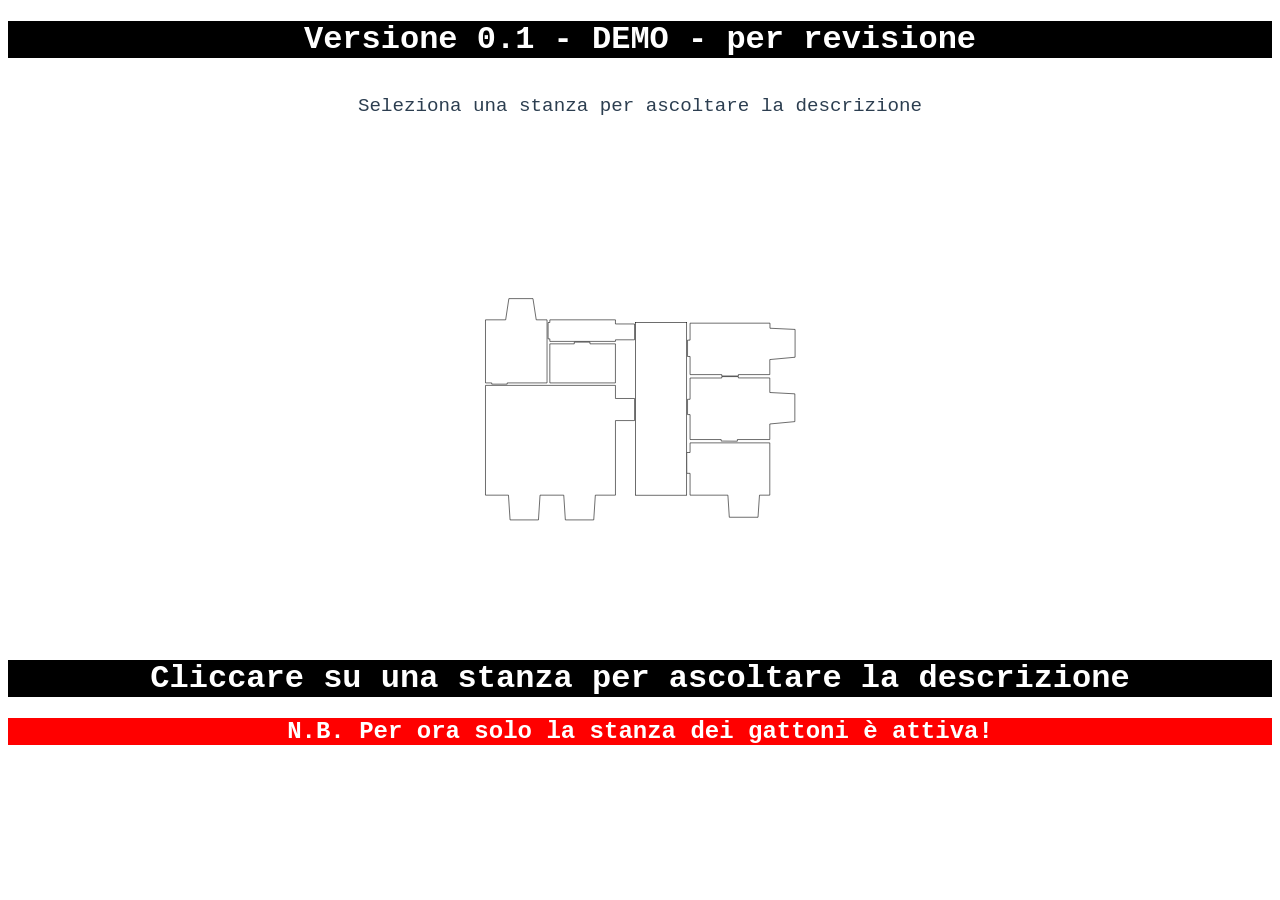
==== mappaMoncada.html @ adda7a72 "Add files via upload" ====
<!DOCTYPE html>
<html lang="it">
<head>
    <meta charset="UTF-8">
    <meta name="viewport" content="width=device-width, initial-scale=1.0">
    <title>Mappa Palazzo Moncada - Piano Inferiore</title>
    <link rel="stylesheet" href="style.css">
    <script type="text/javascript" src="scripts.js"></script>
</head>
<body>
    <?xml version="1.0" encoding="UTF-8"?>
<h1>Versione 0.1 - DEMO - per revisione</h1>    
<!-- nome stanza al click -->
<div id="info-stanza" class="stile-testo-mappa">
    Seleziona una stanza per ascoltare la descrizione
</div>
        <div class="mappa-container">
            <svg id="Livello_1" data-name="Livello 1" xmlns="http://www.w3.org/2000/svg" viewBox="0 0 1366 768">

            <path id="bookshop" class="cls-1" d="M770.68,442.85v16.89h-5.89l.06,36.47h5.83v38.22h66.27c.82,12.9,1.63,25.79,2.45,38.69h50.29c.86-12.9,1.71-25.79,2.57-38.69h18.08v-91.59c-46.55,0-93.1,0-139.65,0Z"/>
            <rect id="sala_1_corridoio" class="cls-1" x="674.9" y="232.05" width="89.95" height="302.39"/>
            <polygon id="sala_2_mensoloni" class="cls-1" points="673.5 403.81 640.02 403.81 640.02 534.44 604.78 534.44 601.98 577.79 552.28 577.79 549.48 534.44 507.95 534.44 505.15 577.79 455.45 577.79 452.65 534.44 412.4 534.44 412.4 342.17 640.02 342.17 640.02 365.12 673.5 365.12 673.5 403.81"/>
            <polygon id="sala_2_contigua" class="cls-1" points="412.4 337.85 423.36 337.85 423.36 340.01 450.43 340.01 450.43 337.85 520.21 337.85 520.21 227.39 501.3 227.39 495.58 190.21 453.35 190.21 447.75 227.39 412.4 227.39 412.4 337.85"/>
            <polygon id="corridoio_ghigliottina" class="cls-1" points="522.07 232.05 522.07 260.71 525.1 260.71 525.1 265.14 640.02 265.14 640.02 262.35 673.5 262.35 673.5 234.61 639.96 234.61 640.02 227.39 525.1 227.39 525.1 232.05 522.07 232.05"/>
            <polygon id="ghigliottina" class="cls-1" points="567.92 266.43 595.37 266.43 595.37 269.45 639.96 269.45 639.96 337.85 525.1 337.85 525.1 269.45 567.92 269.45 567.92 266.43"/>
            <polygon id="sala_3_dx" class="cls-1" points="766.25 366.52 766.25 393.32 770.68 393.32 770.68 437.02 825.17 437.02 825.17 439.7 853.51 439.93 853.51 437.02 910.33 437.02 910.33 409.76 954.2 405.63 954.2 356.97 910.33 354.64 910.33 329.11 855.27 329.11 855.27 326.79 826.21 326.79 826.21 329.27 770.68 329.27 770.68 366.52 766.25 366.52"/>
            <polygon id="sala_4_dx" class="cls-1" points="826.21 323.29 826.21 325.74 855.27 325.74 855.27 323.29 910.33 323.29 910.33 296.95 954.6 292.88 954.6 244.17 910.63 242.09 910.63 233.21 770.68 233.21 770.68 262.93 766.25 262.93 766.25 291.59 770.68 291.59 770.68 323.29 826.21 323.29"/>
            </svg>
        </div>
<h1>Cliccare su una stanza per ascoltare la descrizione</h1>
<h2>N.B. Per ora solo la stanza dei gattoni è attiva!</h2>
</body>
</html>
---- style.css ----
.mappa-container {
    width: 100%;           /* Occupa tutta la larghezza dello schermo */
    max-width: 800px;      /* Limite per non sgranare su desktop */
    margin: 20px auto;     /* Centra orizzontalmente e stacca un po' dall'alto */
    padding: 10px;         /* Evita che tocchi i bordi del telefono */
    box-sizing: border-box; 
    display: flex;
    justify-content: center;
    align-items: center;
}

svg {
    width: 100%;           /* L'SVG si espande quanto il container */
    height: auto;          /* Mantiene le proporzioni corrette */
    display: block;
}

@media (max-width: 600px) {
    .mappa-container {
        padding: 5px; /* Riduce i bordi su schermi piccoli */
    }
}

h1 {
    font-family: 'Courier New', Courier, monospace;
    text-align: center;
    background-color: black;
    color: white;
}

h2 {
    font-family: 'Courier New', Courier, monospace;
    text-align: center;
    background-color: red;
    color: white;
}

.stile-testo-mappa {
    font-family: 'Courier New', Courier, monospace;
    font-size: 1.2rem;
    color: #2c3e50;
    text-align: center;
    padding: 15px;
    background-color: #ffffff;
    border-radius: 8px;
    min-height: 50px;
    transition: all 0.3s ease; /* Rende il cambio testo più morbido */
}
.cls-1 {
            fill: #ffffff;
            stroke: #000000;
            stroke-miterlimit: 10;
        }

.stanza-attiva {
    fill: #ffcc00 !important;
    filter: drop-shadow(0 0 8px rgba(255, 204, 0, 0.6));
    transition: all 0.3s ease;
}
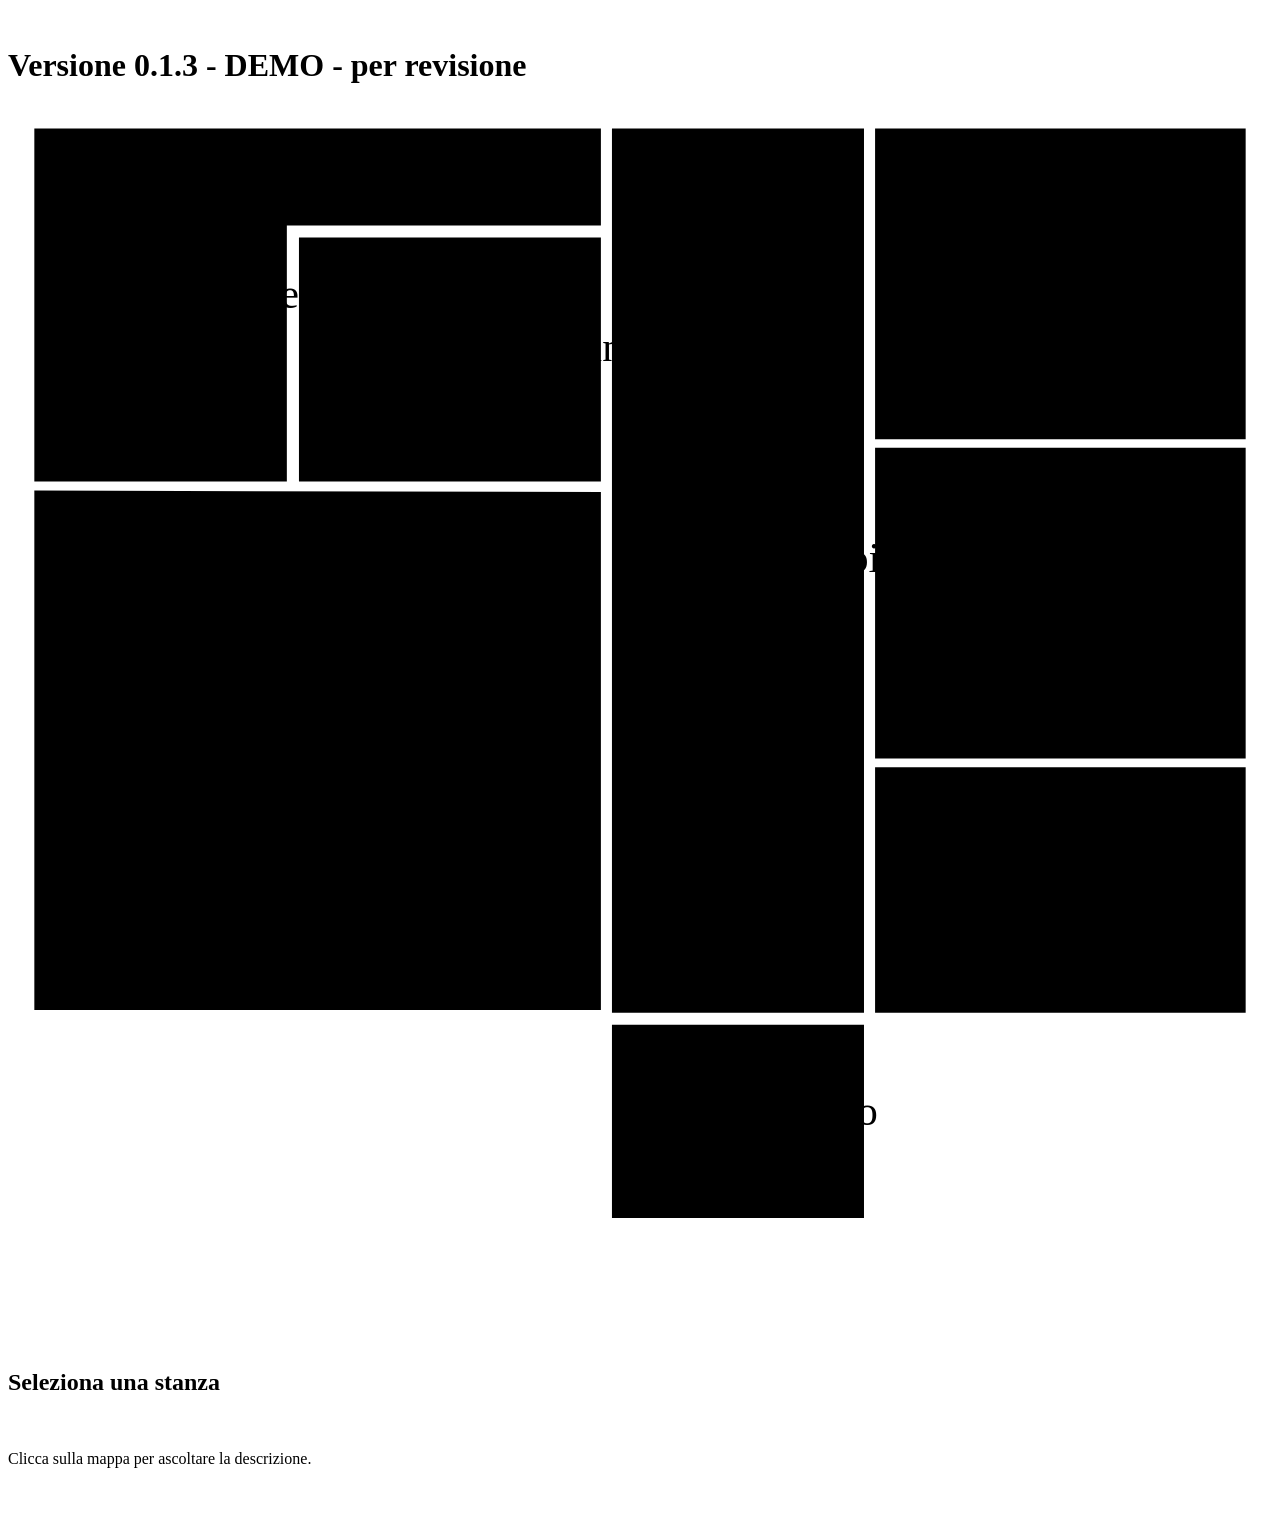
==== commit 6d61ff1c: "Update mappaMoncada.html" ====
--- a/mappaMoncada.html
+++ b/mappaMoncada.html
@@ -1,33 +1,170 @@
 <!DOCTYPE html>
 <html lang="it">
 <head>
-    <meta charset="UTF-8">
-    <meta name="viewport" content="width=device-width, initial-scale=1.0">
-    <title>Mappa Palazzo Moncada - Piano Inferiore</title>
-    <link rel="stylesheet" href="style.css">
-    <script type="text/javascript" src="scripts.js"></script>
+    <meta charset="UTF-8">
+    <meta name="viewport" content="width=device-width, initial-scale=1.0">
+    <title>Planimetria Interattiva</title>
+    <style>
+        .mappa-wrapper {
+            max-width: 900px;
+            margin: 40px auto;
+            padding: 20px;
+            background-color: #004688; /* Blu scuro */
+            border-radius: 12px;
+            box-shadow: 0 4px 15px rgba(0, 0, 0, 0.3);
+            font-family: sans-serif;
+        }
+
+        svg {
+            margin-top: 15px;
+            width: 100%;
+            height: auto;
+            display: block;
+            background-color: #004688; /* Forza lo sfondo blu anche dentro l'SVG */
+        }
+
+        .stanza { cursor: pointer; outline: none; }
+
+        .cls-2 {
+            fill: aquamarine;
+            stroke: #2c3e50;
+            stroke-width: 1px;
+            transition: all 0.3s ease;
+        }
+
+        .stanza:hover .cls-2 { fill: #ffff00 !important; }
+
+        .stanza-attiva .cls-2 {
+            fill: #ff7d12 !important;
+            stroke: #ffffff;
+        }
+
+        .label-stanza {
+            font-size: 11px;
+            fill: #2c3e50;
+            pointer-events: none;
+            text-anchor: middle;
+            alignment-baseline: middle;
+            text-transform: uppercase;
+            font-weight: bold;
+        }
+
+        #info-pannello {
+            margin-top: 20px;
+            text-align: center;
+            color: #ffffff;
+        }
+
+        #player-wrapper {
+            margin-top: 15px;
+            padding: 10px;
+            background: rgba(255,255,255,0.1);
+            border-radius: 8px;
+        }
+
+        .avviso {
+            background-color: black;
+            color: white;
+            text-align: center;
+            font-family: 'Courier New', Courier, monospace;
+        }
+
+    </style>
 </head>
 <body>
-    <?xml version="1.0" encoding="UTF-8"?>
-<h1>Versione 0.1 - DEMO - per revisione</h1>    
-<!-- nome stanza al click -->
-<div id="info-stanza" class="stile-testo-mappa">
-    Seleziona una stanza per ascoltare la descrizione
+<h1 class="avviso">Versione 0.1.3 - DEMO - per revisione</h1> 
+<div class="mappa-wrapper" id="main-container">
+    <svg viewBox="443 250 480 450" preserveAspectRatio="xMidYMid meet">
+        <g class="stanza" id="stanza_mattonelle_sx">
+            <polygon class="cls-2" points="668.15 251.69 453 251.69 453 385.74 548.89 385.74 548.89 288.54 668.15 288.54 668.15 251.69"/>
+            <text x="502" y="305" class="label-stanza">stanza</text>
+            <text x="502" y="320" class="label-stanza">mattonelle</text>
+        </g>
+        <g class="stanza" id="lapidarium">
+            <polygon class="cls-2" points="668.15 389.77 668.15 586.43 453 586.43 453 389.21 668.15 389.77"/>
+            <text x="560" y="490" class="label-stanza">lapidarium</text>
+        </g>
+        <g class="stanza" id="ghigliottina">
+            <polygon class="cls-2" points="602.14 293.08 553.49 293.08 553.49 385.74 668.15 385.74 668.15 293.08 615.01 293.08 602.14 293.08"/>
+            <text x="610" y="340" class="label-stanza">ghigliottina</text>
+        </g>
+        <g class="stanza" id="corridoio_centrale">
+            <polygon class="cls-2" points="691.92 587.47 672.35 587.47 672.35 432.96 672.35 411.61 672.35 277.6 672.35 261.57 672.35 251.69 726.74 251.69 761.61 251.69 768.06 251.69 768.06 290.03 768.06 317.07 768.06 411.61 768.06 431.97 768.06 531.47 768.06 557.54 768.06 587.47 751.74 587.47 691.92 587.47"/>
+            <text x="720" y="420" class="label-stanza">Corridoio</text>
+        </g>
+        <g class="stanza" id="bookshop">
+            <polygon class="cls-2" points="831.61 494.24 772.27 494.24 772.27 531.47 772.27 557.54 772.27 587.47 913 587.47 913 494.24 860.94 494.24 831.61 494.24"/>
+            <text x="842" y="540" class="label-stanza">Bookshop</text>
+        </g>
+        <g class="stanza" id="stanza_2_dx">
+            <polygon class="cls-2" points="831.61 369.71 772.27 369.71 772.27 317.07 772.27 290.03 772.27 251.69 913 251.69 913 369.71 860.94 369.71 831.61 369.71"/>
+            <text x="842" y="310" class="label-stanza">stanza 2</text>
+        </g>
+        <g class="stanza" id="stanza_1_dx">
+            <polygon class="cls-2" points="831.61 490.98 772.27 490.98 772.27 431.97 772.27 411.61 772.27 372.96 831.61 372.96 860.94 372.96 913 372.96 913 490.98 860.94 490.98 831.61 490.98"/>
+            <text x="842" y="430" class="label-stanza">stanza 1</text>           
+        </g>
+        <g class="stanza" id="ingresso">
+            <polygon class="cls-2" points="691.92 592.08 672.35 592.08 672.35 665.4 768.06 665.4 768.06 592.08 751.74 592.08 691.92 592.08"/>
+            <text x="720" y="630" class="label-stanza">ingresso</text>
+        </g>
+    </svg>
+
+    <div id="info-pannello">
+        <h2 id="titolo-stanza">Seleziona una stanza</h2>
+        <p id="info-stanza">Clicca sulla mappa per ascoltare la descrizione.</p>
+        <div id="player-wrapper"></div>
+    </div>
 </div>
-        <div class="mappa-container">
-            <svg id="Livello_1" data-name="Livello 1" xmlns="http://www.w3.org/2000/svg" viewBox="0 0 1366 768">
 
-            <path id="bookshop" class="cls-1" d="M770.68,442.85v16.89h-5.89l.06,36.47h5.83v38.22h66.27c.82,12.9,1.63,25.79,2.45,38.69h50.29c.86-12.9,1.71-25.79,2.57-38.69h18.08v-91.59c-46.55,0-93.1,0-139.65,0Z"/>
-            <rect id="sala_1_corridoio" class="cls-1" x="674.9" y="232.05" width="89.95" height="302.39"/>
-            <polygon id="sala_2_mensoloni" class="cls-1" points="673.5 403.81 640.02 403.81 640.02 534.44 604.78 534.44 601.98 577.79 552.28 577.79 549.48 534.44 507.95 534.44 505.15 577.79 455.45 577.79 452.65 534.44 412.4 534.44 412.4 342.17 640.02 342.17 640.02 365.12 673.5 365.12 673.5 403.81"/>
-            <polygon id="sala_2_contigua" class="cls-1" points="412.4 337.85 423.36 337.85 423.36 340.01 450.43 340.01 450.43 337.85 520.21 337.85 520.21 227.39 501.3 227.39 495.58 190.21 453.35 190.21 447.75 227.39 412.4 227.39 412.4 337.85"/>
-            <polygon id="corridoio_ghigliottina" class="cls-1" points="522.07 232.05 522.07 260.71 525.1 260.71 525.1 265.14 640.02 265.14 640.02 262.35 673.5 262.35 673.5 234.61 639.96 234.61 640.02 227.39 525.1 227.39 525.1 232.05 522.07 232.05"/>
-            <polygon id="ghigliottina" class="cls-1" points="567.92 266.43 595.37 266.43 595.37 269.45 639.96 269.45 639.96 337.85 525.1 337.85 525.1 269.45 567.92 269.45 567.92 266.43"/>
-            <polygon id="sala_3_dx" class="cls-1" points="766.25 366.52 766.25 393.32 770.68 393.32 770.68 437.02 825.17 437.02 825.17 439.7 853.51 439.93 853.51 437.02 910.33 437.02 910.33 409.76 954.2 405.63 954.2 356.97 910.33 354.64 910.33 329.11 855.27 329.11 855.27 326.79 826.21 326.79 826.21 329.27 770.68 329.27 770.68 366.52 766.25 366.52"/>
-            <polygon id="sala_4_dx" class="cls-1" points="826.21 323.29 826.21 325.74 855.27 325.74 855.27 323.29 910.33 323.29 910.33 296.95 954.6 292.88 954.6 244.17 910.63 242.09 910.63 233.21 770.68 233.21 770.68 262.93 766.25 262.93 766.25 291.59 770.68 291.59 770.68 323.29 826.21 323.29"/>
-            </svg>
-        </div>
-<h1>Cliccare su una stanza per ascoltare la descrizione</h1>
-<h2>N.B. Per ora solo la stanza dei gattoni è attiva!</h2>
+<script>
+    const descrizioni = {
+        "stanza_mattonelle_sx": "Le antiche mattonelle del piano terra.",
+        "lapidarium": "Collezione di reperti epigrafici e lapidei.",
+        "ghigliottina": "Area dedicata alla giustizia storica.",
+        "corridoio_centrale": "Il passaggio principale del museo.",
+        "bookshop": "Qui puoi acquistare souvenir e libri.",
+        "ingresso": "Benvenuti al museo.",
+        "stanza_2_dx": "Esposizione temporanea lato destro."
+    };
+
+    document.addEventListener("DOMContentLoaded", () => {
+        const container = document.getElementById('main-container');
+        const titoloUI = document.getElementById('titolo-stanza');
+        const infoUI = document.getElementById('info-stanza');
+        const wrapper = document.getElementById('player-wrapper');
+
+        container.addEventListener('click', (e) => {
+            const stanzaGroup = e.target.closest('.stanza');
+            if (!stanzaGroup) return;
+
+            const id = stanzaGroup.id;
+            const nomeDisplay = id.replace(/_/g, ' ');
+
+            // Visual update
+            document.querySelectorAll('.stanza').forEach(s => s.classList.remove('stanza-attiva'));
+            stanzaGroup.classList.add('stanza-attiva');
+
+            titoloUI.innerText = nomeDisplay;
+            infoUI.innerText = descrizioni[id] || "Descrizione non disponibile.";
+
+            // Audio Player update
+            wrapper.innerHTML = `
+                <div class="player-container">
+                    <p style="font-size: 0.8em; margin-bottom: 5px;">▶ Riproduzione audio...</p>
+                    <audio controls autoplay style="width: 100%;">
+                        <source src="audio/${id}.mp3" type="audio/mpeg">
+                    </audio>
+                </div>
+            `;
+
+            const audioEvt = wrapper.querySelector('audio');
+            audioEvt.onended = () => {
+                stanzaGroup.classList.remove('stanza-attiva');
+            };
+        });
+    });
+</script>
+
 </body>
-</html>+</html>
